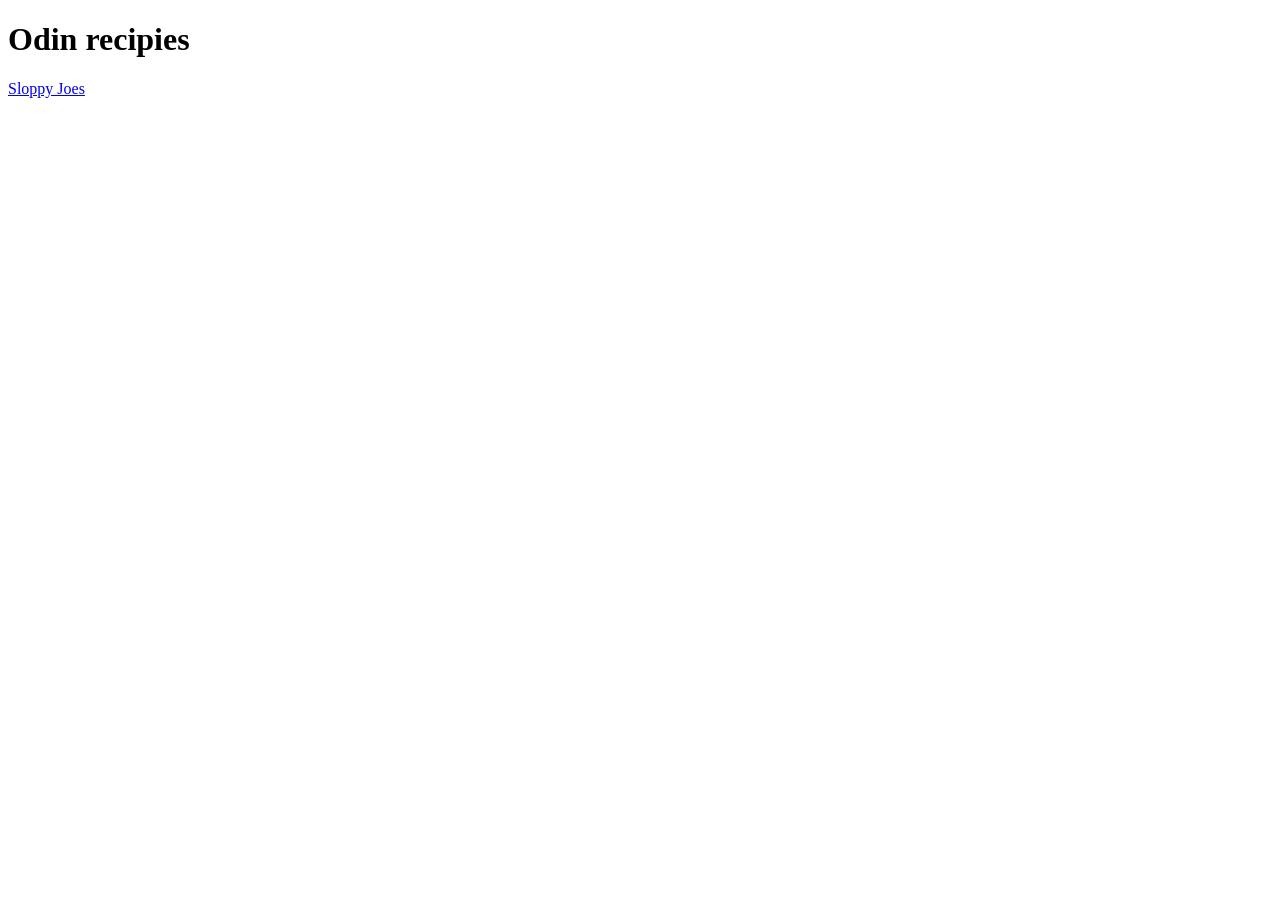
==== src/index.html @ b87dc82d "Created boilerplate for index.html Created the boilerplate code for the index.html along with adding" ====
<!DOCTYPE html>
<html lang="en">
<head>
    <meta charset="UTF-8">
    <meta name="viewport" content="width=device-width, initial-scale=1.0">
    <title>Document</title>
</head>
<body>
    <h1>Odin recipies</h1>  

    <div class="links">
        <a href="./recipes/sloppy-joes.html">Sloppy Joes</a>
    </div>
</body>
</html>
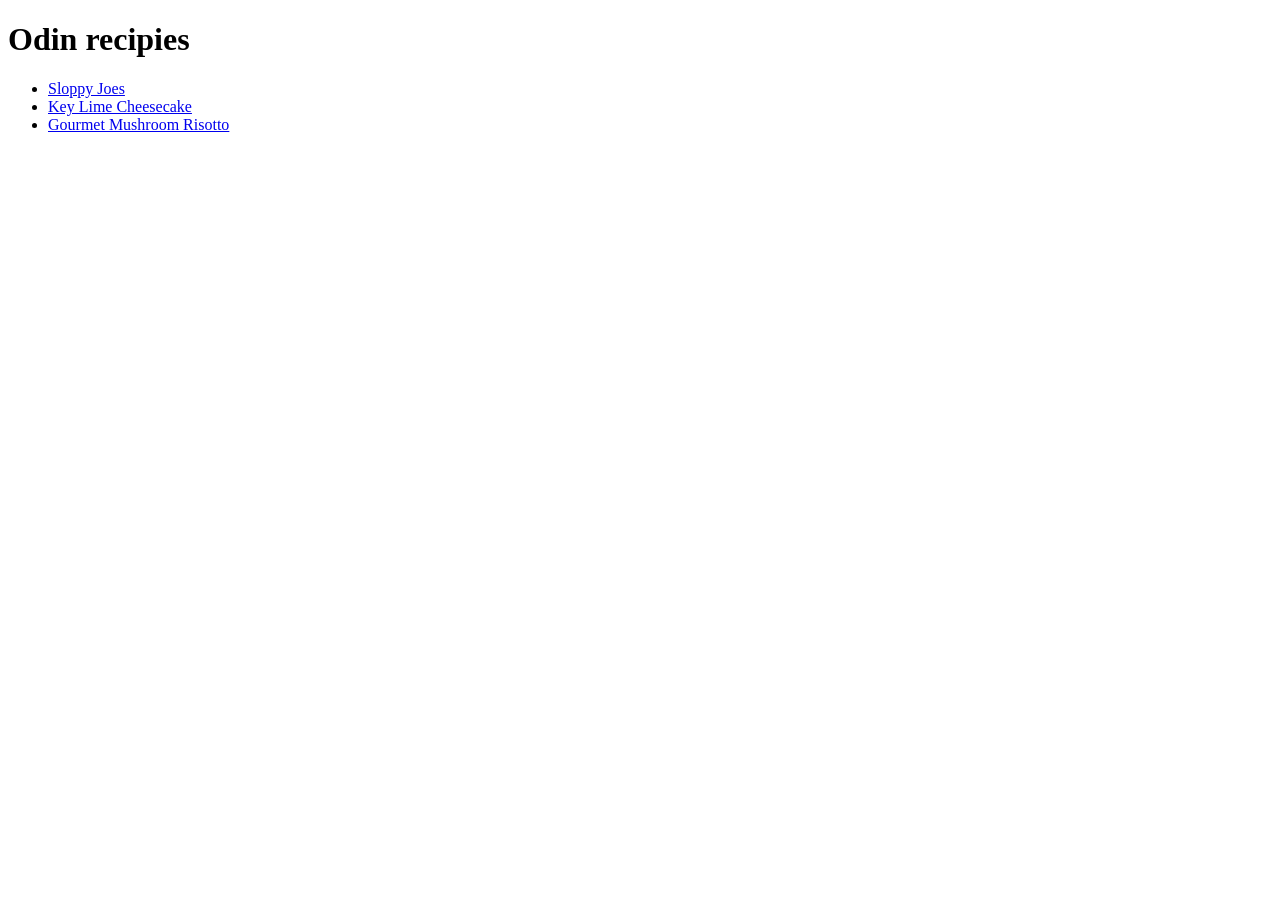
==== commit aeeb03d3: "Added recipe links Added the rest of the recipe links to allow for easy naviagation to all recipe pa" ====
--- a/src/index.html
+++ b/src/index.html
@@ -1,15 +1,23 @@
 <!DOCTYPE html>
 <html lang="en">
 <head>
-    <meta charset="UTF-8">
-    <meta name="viewport" content="width=device-width, initial-scale=1.0">
-    <title>Document</title>
+  <meta charset="UTF-8">
+  <meta name="viewport" content="width=device-width, initial-scale=1.0">
+  <title>Document</title>
 </head>
 <body>
-    <h1>Odin recipies</h1>  
+  <h1>Odin recipies</h1>  
 
-    <div class="links">
-        <a href="./recipes/sloppy-joes.html">Sloppy Joes</a>
-    </div>
+  <div class="links">
+    <ul>
+      <li><a href="./recipes/sloppy-joes.html">Sloppy Joes</a></li>
+      <li><a href="./recipes/key-lime-cheesecake.html">Key Lime Cheesecake</a></li>
+      <li><a href="./recipes/mushroom-risotto.html">Gourmet Mushroom Risotto</a></li>
+    </ul>
+  </div>
 </body>
-</html>+</html>
+
+<!-- Created the page for the Key Lime Cheesecake recipe
+and added content, with image, description, ingredients,
+and steps. -->
